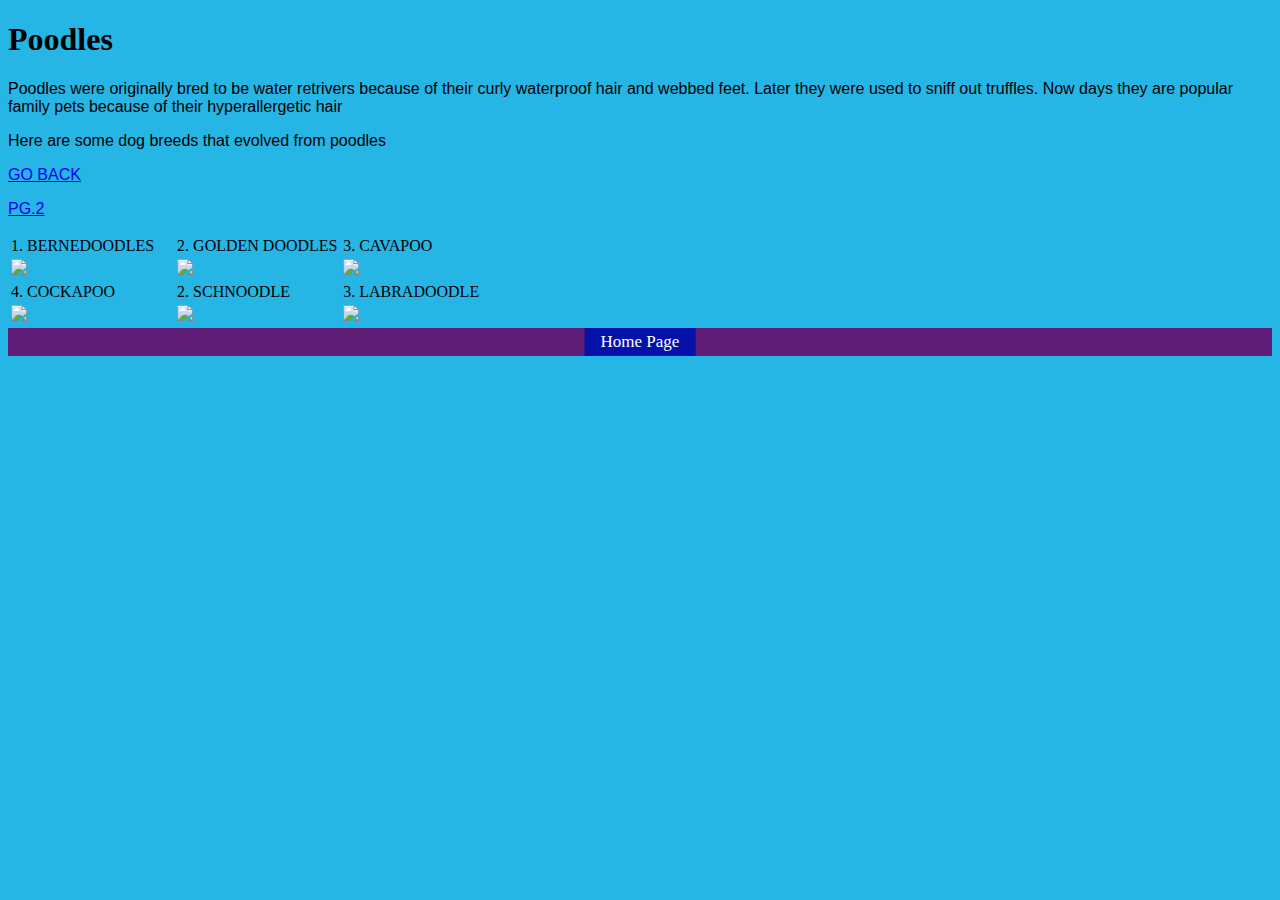
==== dog.html @ ea144bc5 "svwbr" ====
<!DOCTYPE html>
<html lang="en-US">
    <head>
        <meta charset="utf-8"/>
        <title>Dogs & Puppies</title>
        <link rel="stylesheet" href="index.css">
    </head>
   <body style="background-color: rgb(37, 182, 230);">
       
        <H1>
            Poodles 
        </H1>
        <p> 
            Poodles were originally bred to be water retrivers because of their curly waterproof hair and webbed feet. Later they were used to sniff out truffles. Now days they are popular family pets because of their hyperallergetic hair 
        </p>
        <p>
            Here are some dog breeds that evolved from poodles
        </p>

        <table>
            <tr>
              <td>1. BERNEDOODLES </td>
              <td>2. GOLDEN DOODLES</td>
              <td> 3. CAVAPOO</td>
            </tr>
                <td><img src="https://i.pinimg.com/originals/8a/78/bc/8a78bc8eb796a1cf3f9094011a2c1a1d.jpg" ></td>
              <td><img src="https://th.bing.com/th/id/OIP.jB_UgrkX4hd9w2OB9hR55AAAAA?rs=1&pid=ImgDetMain" ></td>
             <td><img src="https://i.pinimg.com/originals/fd/5a/b3/fd5ab3947044f9ed9570ab20f5e71a50.jpg" ></td>
                
            
            </tr>
            <tr>
                <td> 4. COCKAPOO </td>
                <td>2. SCHNOODLE</td>
                <td> 3. LABRADOODLE</td>
              </tr>
              <td><img src="https://th.bing.com/th/id/OIP.-J4PTjEgucdu3LLgyYVjHwHaE7?rs=1&pid=ImgDetMain">
              </td>
              <td><img src="https://img.dog-learn.com/dog-breeds/schnoodle/schnoodle-i3.jpg">
              </td>
              <td><img src="https://dogster.com/wp-content/uploads/2024/03/Miniature-Labradoodle_Max-Broadley_Shutterstock.jpg" >
              </td>
              <a href="index.html"><p>GO BACK</p></a><a href="dog2.html"><p>PG.2</p></a>
            </table>
              <!-- Top navigation -->
<div class="topnav">

    <!-- Centered link -->
    <div class="topnav-centered">
      <a href="inhttps://talktodogs.com/wp-content/uploads/2021/01/Cute-Black-Poodle-Pup.jpg" class="active">Home Page</a>
    </div>
  
    <!-- Left-aligned links (default) -->
    <a href="index.html"> </a>
    <a href="#contact"> </a>
  
    <!-- Right-aligned links -->
    <div class="topnav-right">
      <a href="#search"> </a>
      <a href="#about"> </a>
    </div>
  
  </div>
        

        

    </body>
</html>
---- index.css ----
@font-face{
    font-family: funfont;
    src: url(font.ttf);
    }
P {
    
    font-family:Arial, Helvetica, sans-serif
}
img {
    width: 50%;
}
td {
    width: 33%;
}
tr {
    width: 100%;
}
/* Add a black background color to the top navigation */
.topnav {
    position: relative;
    background-color: #5d1c76;
    overflow: hidden;
  }
  
  /* Style the links inside the navigation bar */
  .topnav a {
    float: left;
    color: #f2f2f2;
    text-align: center;
    padding: 14px 16px;
    text-decoration: none;
    font-size: 17px;
  }
  
  /* Change the color of links on hover */
  .topnav a:hover {
    background-color: #ddd;
    color: rgb(229, 86, 189);
  }
  
  /* Add a color to the active/current link */
  .topnav a.active {
    background-color: #0412aa;
    color: white;
  }
  
  /* Centered section inside the top navigation */
  .topnav-centered a {
    float: none;
    position: absolute;
    top: 50%;
    left: 50%;
    transform: translate(-50%, -50%);
  }
  
  /* Right-aligned section inside the top navigation */
  .topnav-right {
    float: right;
  }
  
  /* Responsive navigation menu - display links on top of each other instead of next to each other (for mobile devices) */
  @media screen and (max-width: 600px) {
    .topnav a, .topnav-right {
      float: none;
      display: block;
    }
  
    .topnav-centered a {
      position: relative;
      top: 0;
      left: 0;
      transform: none;
    }
  }
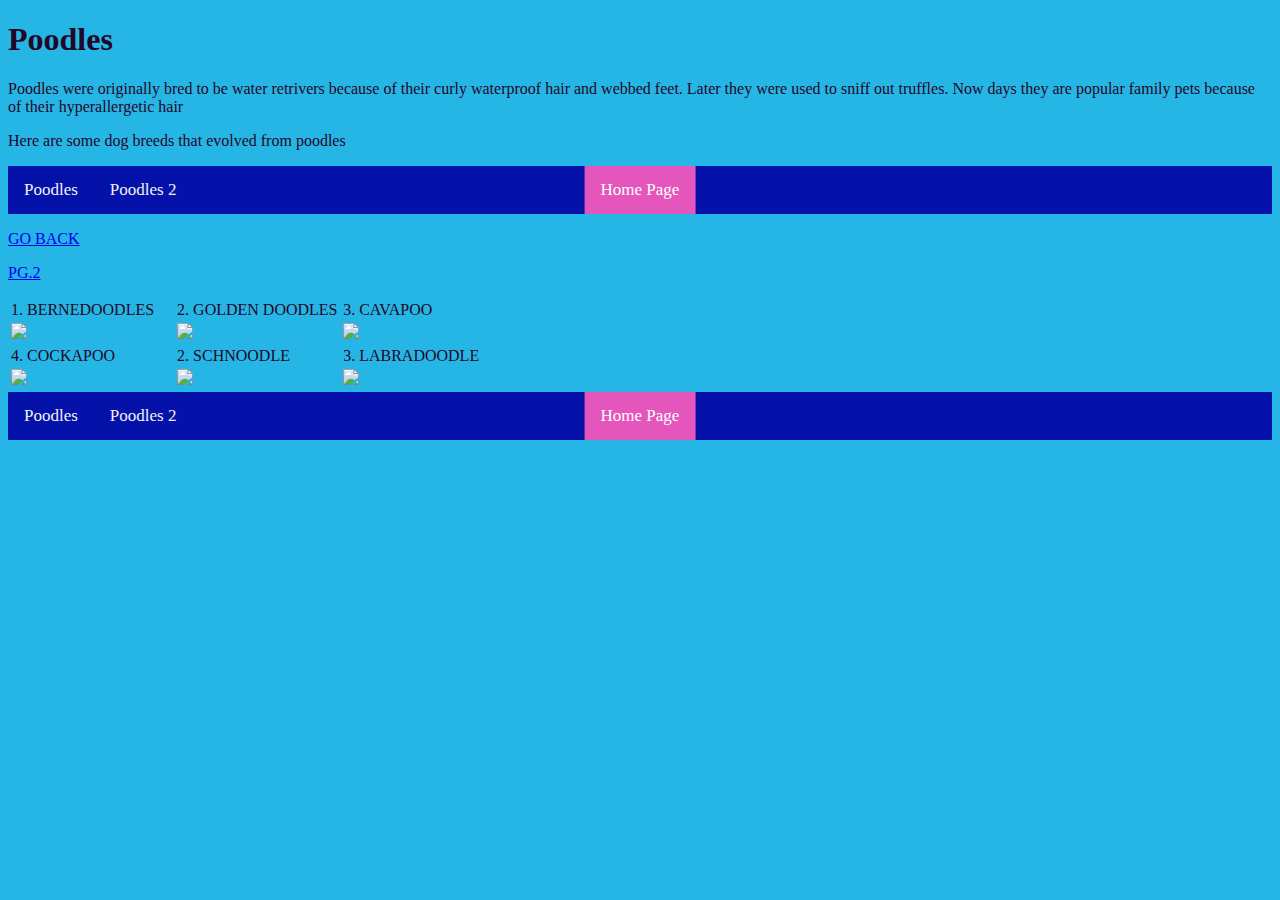
==== commit 269ce334: "gfcjvuvhbkjhv" ====
--- a/dog.html
+++ b/dog.html
@@ -4,9 +4,13 @@
         <meta charset="utf-8"/>
         <title>Dogs & Puppies</title>
         <link rel="stylesheet" href="index.css">
+        <script src="https://code.jquery-3.6.4.min.js"></script>
+        <script src="index.js"></script>
     </head>
    <body style="background-color: rgb(37, 182, 230);">
        
+
+    
         <H1>
             Poodles 
         </H1>
@@ -16,7 +20,27 @@
         <p>
             Here are some dog breeds that evolved from poodles
         </p>
+              <!-- Top navigation -->
+              <div class="topnav">
 
+                <!-- Centered link -->
+                <div class="topnav-centered">
+                  <a href="index.html" class="active">Home Page</a>
+                </div>
+              
+                <!-- Left-aligned links (default) -->
+                <a href="dog.html"> Poodles </a>
+                <a href="dog2.html"> Poodles 2</a>
+              
+                <!-- Right-aligned links -->
+                <div class="topnav-right">
+                  <a href="#search"> </a>
+                  <a href="#about"> </a>
+                </div>
+              
+              </div>
+                    
+            
         <table>
             <tr>
               <td>1. BERNEDOODLES </td>
@@ -47,12 +71,12 @@
 
     <!-- Centered link -->
     <div class="topnav-centered">
-      <a href="inhttps://talktodogs.com/wp-content/uploads/2021/01/Cute-Black-Poodle-Pup.jpg" class="active">Home Page</a>
+      <a href="index.html" class="active">Home Page</a>
     </div>
   
     <!-- Left-aligned links (default) -->
-    <a href="index.html"> </a>
-    <a href="#contact"> </a>
+    <a href="dog.html"> Poodles </a>
+    <a href="dog2.html"> Poodles 2</a>
   
     <!-- Right-aligned links -->
     <div class="topnav-right">
--- a/index.css
+++ b/index.css
@@ -1,13 +1,31 @@
-@font-face{
-    font-family: funfont;
-    src: url(font.ttf);
-    }
-P {
-    
-    font-family:Arial, Helvetica, sans-serif
+@keyframes stretch {
+  0% { background-color: pink;}
+  25% { background-color: rgb(220, 28, 159);}
+  50% { background-color: rgb(207, 50, 205);}
+  75% { background-color: rgb(103, 74, 198);}
+  100% { background-color: rgb(21, 0, 248);}
 }
 img {
     width: 50%;
+}
+body {
+    background-color: #c837b9;
+    color: rgb(34, 7, 39);
+    
+}
+
+.green {
+  animation-name: stretch;
+    animation-duration: 10s;
+    animation-iteration-count: infinite;
+    animation-timing-function: linear;
+    animation-delay: 0ms;
+}
+
+body.dark-mode{
+    background-color: #333;
+    color: aqua;
+    
 }
 td {
     width: 33%;
@@ -18,7 +36,7 @@
 /* Add a black background color to the top navigation */
 .topnav {
     position: relative;
-    background-color: #5d1c76;
+    background-color: #0412aa;
     overflow: hidden;
   }
   
@@ -40,7 +58,7 @@
   
   /* Add a color to the active/current link */
   .topnav a.active {
-    background-color: #0412aa;
+    background-color: rgb(229, 86, 189);
     color: white;
   }
   
@@ -71,4 +89,62 @@
       left: 0;
       transform: none;
     }
-  }+  }
+
+  /* Add a black background color to the top navigation */
+.topnav2 {
+  position: relative;
+  background-color: #ec8338;
+  overflow: hidden;
+}
+
+/* Style the links inside the navigation bar */
+.topnav2 a {
+  float: left;
+  color: #000000;
+  text-align: center;
+  padding: 14px 16px;
+  text-decoration: none;
+  font-size: 17px;
+}
+
+/* Change the color of links on hover */
+.topnav2 a:hover {
+  background-color: #f3f788;
+  color: rgb(229, 86, 193);
+}
+
+/* Add a color to the active/current link */
+.topnav2 a.active {
+  background-color: rgb(255, 251, 36);
+  color: rgb(0, 0, 0);
+}
+
+/* Centered section inside the top navigation */
+.topnav2-centered a {
+  float: none;
+  position: absolute;
+  top: 50%;
+  left: 50%;
+  transform: translate(-50%, -50%);
+}
+
+/* Right-aligned section inside the top navigation */
+.topnav2-right {
+  float: right;
+}
+
+/* Responsive navigation menu - display links on top of each other instead of next to each other (for mobile devices) */
+@media screen and (max-width: 600px) {
+  .topnav2 a, .topnav-right {
+    float: none;
+    display: block;
+  }
+
+  .topnav2-centered a {
+    position: relative;
+    top: 0;
+    left: 0;
+    transform: none;
+  }
+}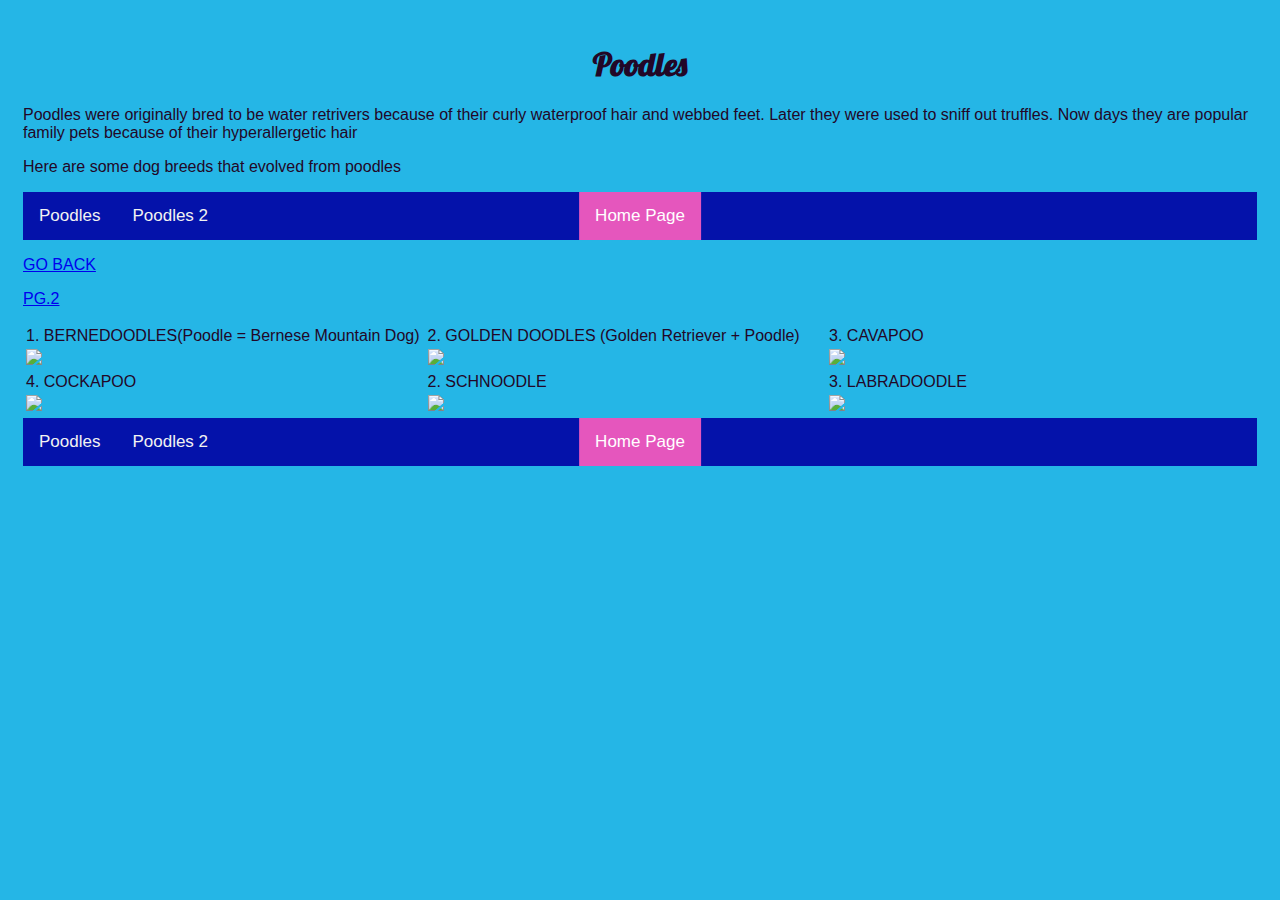
==== commit 90a05bf1: "dfgfdnghmfh," ====
--- a/dog.html
+++ b/dog.html
@@ -6,10 +6,9 @@
         <link rel="stylesheet" href="index.css">
         <script src="https://code.jquery-3.6.4.min.js"></script>
         <script src="index.js"></script>
+        <link rel="icon" type="image/x-icon" href="dog2.png">
     </head>
    <body style="background-color: rgb(37, 182, 230);">
-       
-
     
         <H1>
             Poodles 
@@ -43,8 +42,8 @@
             
         <table>
             <tr>
-              <td>1. BERNEDOODLES </td>
-              <td>2. GOLDEN DOODLES</td>
+              <td>1. BERNEDOODLES(Poodle = Bernese Mountain Dog) </td>
+              <td>2. GOLDEN DOODLES (Golden Retriever + Poodle)</td>
               <td> 3. CAVAPOO</td>
             </tr>
                 <td><img src="https://i.pinimg.com/originals/8a/78/bc/8a78bc8eb796a1cf3f9094011a2c1a1d.jpg" ></td>
--- a/index.css
+++ b/index.css
@@ -5,13 +5,27 @@
   75% { background-color: rgb(103, 74, 198);}
   100% { background-color: rgb(21, 0, 248);}
 }
+@font-face {
+  font-family: Title;
+  src: url(Lobster-Regular.ttf);
+}
+@font-face {
+  font-family: Noto;
+  src: url(LobsterTwo-Regular.ttf);
+}
 img {
     width: 50%;
 }
 body {
     background-color: #c837b9;
     color: rgb(34, 7, 39);
-    
+ font-family: Arial, Helvetica, sans-serif; 
+  padding: 15px;  
+}
+p {
+}
+h4{
+  text-align: center;
 }
 
 .green {
@@ -147,4 +161,77 @@
     left: 0;
     transform: none;
   }
-}+}
+
+h1 {
+  text-align: center;
+  font-family: Title;
+  width: 100%;
+
+}
+
+.titlepage {
+  background-color: #62c1f4;
+  box-shadow: 3px 3px 3px#381dd2;
+  border-style:groove;
+  border-width: 10px;
+  border-color: #0412aa;
+}
+
+  /* Add a black background color to the top navigation */
+  .topnav3 {
+    position: relative;
+    background-color: #c300ff;
+    overflow: hidden;
+  }
+  
+  /* Style the links inside the navigation bar */
+  .topnav3 a {
+    float: left;
+    color: #000000;
+    text-align: center;
+    padding: 14px 16px;
+    text-decoration: none;
+    font-size: 17px;
+  }
+  
+  /* Change the color of links on hover */
+  .topnav3 a:hover {
+    background-color: #0000ff;
+    color: rgb(255, 59, 206);
+  }
+  
+  /* Add a color to the active/current link */
+  .topnav3 a.active {
+    background-color: rgb(255, 254, 175);
+    color: rgb(0, 0, 0);
+  }
+  
+  /* Centered section inside the top navigation */
+  .topnav3-centered a {
+    float: none;
+    position: absolute;
+    top: 50%;
+    left: 50%;
+    transform: translate(-50%, -50%);
+  }
+  
+  /* Right-aligned section inside the top navigation */
+  .topnav3-right {
+    float: right;
+  }
+  
+  /* Responsive navigation menu - display links on top of each other instead of next to each other (for mobile devices) */
+  @media screen and (max-width: 600px) {
+    .topnav3 a, .topnav-right {
+      float: none;
+      display: block;
+    }
+  
+    .topnav3-centered a {
+      position: relative;
+      top: 0;
+      left: 0;
+      transform: none;
+    }
+  }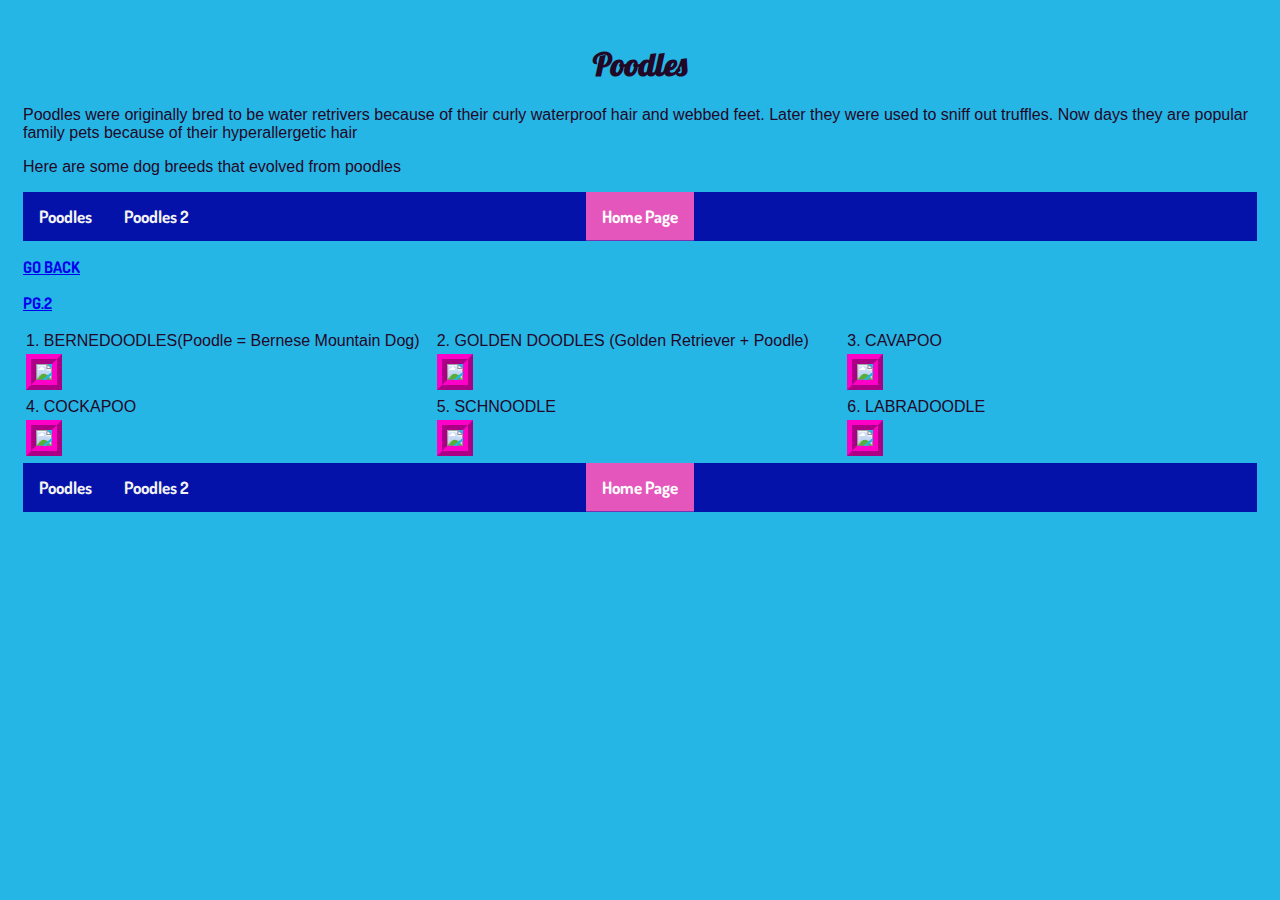
==== commit a8d98ada: "ydtvkyjvhkb" ====
--- a/dog.html
+++ b/dog.html
@@ -44,24 +44,24 @@
             <tr>
               <td>1. BERNEDOODLES(Poodle = Bernese Mountain Dog) </td>
               <td>2. GOLDEN DOODLES (Golden Retriever + Poodle)</td>
-              <td> 3. CAVAPOO</td>
+              <td>3. CAVAPOO</td>
             </tr>
-                <td><img src="https://i.pinimg.com/originals/8a/78/bc/8a78bc8eb796a1cf3f9094011a2c1a1d.jpg" ></td>
-              <td><img src="https://th.bing.com/th/id/OIP.jB_UgrkX4hd9w2OB9hR55AAAAA?rs=1&pid=ImgDetMain" ></td>
-             <td><img src="https://i.pinimg.com/originals/fd/5a/b3/fd5ab3947044f9ed9570ab20f5e71a50.jpg" ></td>
+                <td><img src="https://i.pinimg.com/originals/8a/78/bc/8a78bc8eb796a1cf3f9094011a2c1a1d.jpg" style="border-color: #ff00c8;" ></td>
+              <td><img src="https://th.bing.com/th/id/OIP.jB_UgrkX4hd9w2OB9hR55AAAAA?rs=1&pid=ImgDetMain" style="border-color: #ff00c8;"></td>
+             <td><img src="https://i.pinimg.com/originals/fd/5a/b3/fd5ab3947044f9ed9570ab20f5e71a50.jpg" style="border-color: #ff00c8;"></td>
                 
             
             </tr>
             <tr>
                 <td> 4. COCKAPOO </td>
-                <td>2. SCHNOODLE</td>
-                <td> 3. LABRADOODLE</td>
+                <td> 5. SCHNOODLE</td>
+                <td> 6. LABRADOODLE</td>
               </tr>
-              <td><img src="https://th.bing.com/th/id/OIP.-J4PTjEgucdu3LLgyYVjHwHaE7?rs=1&pid=ImgDetMain">
+              <td><img src="https://th.bing.com/th/id/OIP.-J4PTjEgucdu3LLgyYVjHwHaE7?rs=1&pid=ImgDetMain" style="border-color: #ff00c8;">
               </td>
-              <td><img src="https://img.dog-learn.com/dog-breeds/schnoodle/schnoodle-i3.jpg">
+              <td><img src="https://img.dog-learn.com/dog-breeds/schnoodle/schnoodle-i3.jpg" style="border-color: #ff00c8;">
               </td>
-              <td><img src="https://dogster.com/wp-content/uploads/2024/03/Miniature-Labradoodle_Max-Broadley_Shutterstock.jpg" >
+              <td><img src="https://dogster.com/wp-content/uploads/2024/03/Miniature-Labradoodle_Max-Broadley_Shutterstock.jpg"style="border-color: #ff00c8;" >
               </td>
               <a href="index.html"><p>GO BACK</p></a><a href="dog2.html"><p>PG.2</p></a>
             </table>
--- a/index.css
+++ b/index.css
@@ -5,6 +5,16 @@
   75% { background-color: rgb(103, 74, 198);}
   100% { background-color: rgb(21, 0, 248);}
 }
+
+
+@keyframes colors {
+  0% { color: pink;}
+  25% { color: rgb(220, 28, 159);}
+  50% { color: rgb(207, 50, 205);}
+  75% { color: rgb(103, 74, 198);}
+  100% { color: rgb(21, 0, 248);}
+}
+
 @font-face {
   font-family: Title;
   src: url(Lobster-Regular.ttf);
@@ -13,8 +23,57 @@
   font-family: Noto;
   src: url(LobsterTwo-Regular.ttf);
 }
+@font-face {
+  font-family: Dosis;
+  src: url(Dosis-VariableFont_wght.ttf);
+}
+
+
+@keyframes drop-in {
+  from {
+    transform:
+      rotate(-30deg) translateY(-100%);
+    opacity: 0;
+  }
+  to {
+    transform:
+      rotate(0deg) translateY(0%);
+    opacity: 1;
+  }
+}
+
+@keyframes grow-and-shrink {
+  0% {
+    transform: scale(1);
+  }
+  100% {
+    transform: scale(0.9);
+  }
+}
+
+@keyframes slide-in {
+  from {
+    transform: translateX(-100%);
+  }
+  to {
+    transform: translateX(0%);
+  }
+}
+
+
+.ggg {
+  animation: grow-and-shrink 2000ms;
+    animation-timing-function: ease-in-out;
+    animation-iteration-count: infinite;
+    animation-direction: alternate;
+}
+
 img {
-    width: 50%;
+    width: 60%;
+    border-style: ridge;
+    border-width: 10px;
+    border-color: #1900ff;
+    
 }
 body {
     background-color: #c837b9;
@@ -22,8 +81,7 @@
  font-family: Arial, Helvetica, sans-serif; 
   padding: 15px;  
 }
-p {
-}
+
 h4{
   text-align: center;
 }
@@ -41,8 +99,14 @@
     color: aqua;
     
 }
+table{
+  width: 100%;
+  
+}
 td {
-    width: 33%;
+  width: 33%;
+    
+    
 }
 tr {
     width: 100%;
@@ -52,6 +116,7 @@
     position: relative;
     background-color: #0412aa;
     overflow: hidden;
+    animation: slide-in 2000ms;
   }
   
   /* Style the links inside the navigation bar */
@@ -62,12 +127,14 @@
     padding: 14px 16px;
     text-decoration: none;
     font-size: 17px;
+    animation: slide-in 2000ms;
   }
   
   /* Change the color of links on hover */
   .topnav a:hover {
     background-color: #ddd;
     color: rgb(229, 86, 189);
+    
   }
   
   /* Add a color to the active/current link */
@@ -83,11 +150,17 @@
     top: 50%;
     left: 50%;
     transform: translate(-50%, -50%);
+    animation: slide-in 2000ms;
+  }
+  a {
+    font-family: Dosis;
+    font-weight: 700;
   }
   
   /* Right-aligned section inside the top navigation */
   .topnav-right {
     float: right;
+    animation: slide-in 2000ms;
   }
   
   /* Responsive navigation menu - display links on top of each other instead of next to each other (for mobile devices) */
@@ -95,6 +168,7 @@
     .topnav a, .topnav-right {
       float: none;
       display: block;
+      animation: slide-in 2000ms;
     }
   
     .topnav-centered a {
@@ -102,14 +176,18 @@
       top: 0;
       left: 0;
       transform: none;
+      animation: slide-in 2000ms;
     }
   }
+
+
 
   /* Add a black background color to the top navigation */
 .topnav2 {
   position: relative;
   background-color: #ec8338;
   overflow: hidden;
+  animation: slide-in 2000ms;
 }
 
 /* Style the links inside the navigation bar */
@@ -120,18 +198,21 @@
   padding: 14px 16px;
   text-decoration: none;
   font-size: 17px;
+  animation: slide-in 2000ms;
 }
 
 /* Change the color of links on hover */
 .topnav2 a:hover {
   background-color: #f3f788;
   color: rgb(229, 86, 193);
+  animation: slide-in 2000ms;
 }
 
 /* Add a color to the active/current link */
 .topnav2 a.active {
   background-color: rgb(255, 251, 36);
   color: rgb(0, 0, 0);
+  animation: slide-in 2000ms;
 }
 
 /* Centered section inside the top navigation */
@@ -146,6 +227,7 @@
 /* Right-aligned section inside the top navigation */
 .topnav2-right {
   float: right;
+  animation: slide-in 2000ms;
 }
 
 /* Responsive navigation menu - display links on top of each other instead of next to each other (for mobile devices) */
@@ -153,6 +235,7 @@
   .topnav2 a, .topnav-right {
     float: none;
     display: block;
+    animation: slide-in 2000ms;
   }
 
   .topnav2-centered a {
@@ -160,6 +243,7 @@
     top: 0;
     left: 0;
     transform: none;
+    animation: slide-in 2000ms;
   }
 }
 
@@ -171,6 +255,8 @@
 }
 
 .titlepage {
+  animation: colors 2000ms;
+  animation-iteration-count: infinite;
   background-color: #62c1f4;
   box-shadow: 3px 3px 3px#381dd2;
   border-style:groove;
@@ -183,6 +269,7 @@
     position: relative;
     background-color: #c300ff;
     overflow: hidden;
+    animation: slide-in 2000ms;
   }
   
   /* Style the links inside the navigation bar */
@@ -193,6 +280,7 @@
     padding: 14px 16px;
     text-decoration: none;
     font-size: 17px;
+    animation: slide-in 2000ms;
   }
   
   /* Change the color of links on hover */
@@ -214,11 +302,13 @@
     top: 50%;
     left: 50%;
     transform: translate(-50%, -50%);
+    animation: slide-in 2000ms;
   }
   
   /* Right-aligned section inside the top navigation */
   .topnav3-right {
     float: right;
+    animation: slide-in 2000ms;
   }
   
   /* Responsive navigation menu - display links on top of each other instead of next to each other (for mobile devices) */
@@ -233,5 +323,6 @@
       top: 0;
       left: 0;
       transform: none;
+      animation: slide-in 2000ms;
     }
   }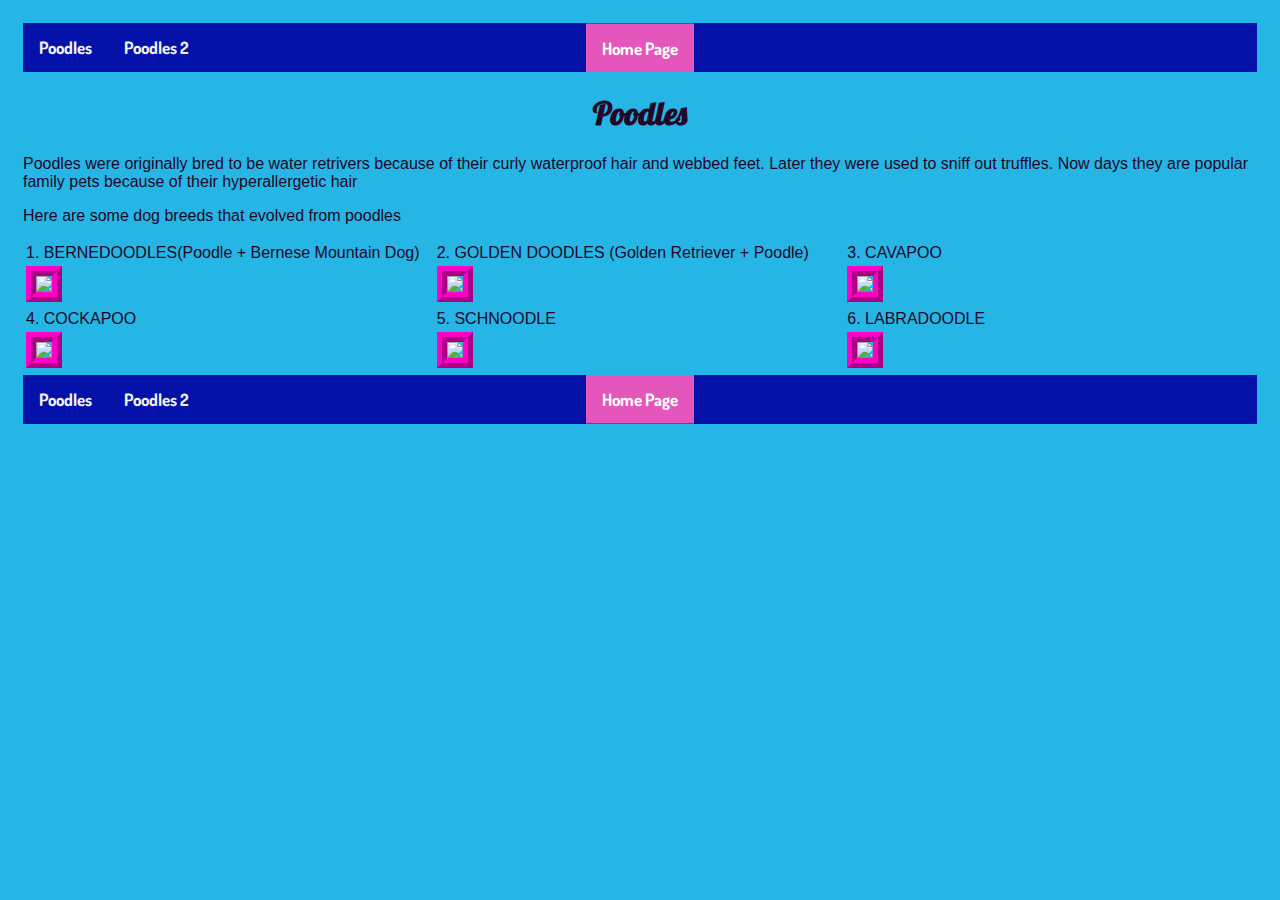
==== commit e25f5f7f: "wek,jecb;qerjvn" ====
--- a/dog.html
+++ b/dog.html
@@ -9,17 +9,7 @@
         <link rel="icon" type="image/x-icon" href="dog2.png">
     </head>
    <body style="background-color: rgb(37, 182, 230);">
-    
-        <H1>
-            Poodles 
-        </H1>
-        <p> 
-            Poodles were originally bred to be water retrivers because of their curly waterproof hair and webbed feet. Later they were used to sniff out truffles. Now days they are popular family pets because of their hyperallergetic hair 
-        </p>
-        <p>
-            Here are some dog breeds that evolved from poodles
-        </p>
-              <!-- Top navigation -->
+    <!-- Top navigation -->
               <div class="topnav">
 
                 <!-- Centered link -->
@@ -38,11 +28,21 @@
                 </div>
               
               </div>
+        <H1>
+            Poodles 
+        </H1>
+        <p> 
+            Poodles were originally bred to be water retrivers because of their curly waterproof hair and webbed feet. Later they were used to sniff out truffles. Now days they are popular family pets because of their hyperallergetic hair 
+        </p>
+        <p>
+            Here are some dog breeds that evolved from poodles
+        </p>
+              
                     
             
         <table>
             <tr>
-              <td>1. BERNEDOODLES(Poodle = Bernese Mountain Dog) </td>
+              <td>1. BERNEDOODLES(Poodle + Bernese Mountain Dog) </td>
               <td>2. GOLDEN DOODLES (Golden Retriever + Poodle)</td>
               <td>3. CAVAPOO</td>
             </tr>
@@ -63,7 +63,7 @@
               </td>
               <td><img src="https://dogster.com/wp-content/uploads/2024/03/Miniature-Labradoodle_Max-Broadley_Shutterstock.jpg"style="border-color: #ff00c8;" >
               </td>
-              <a href="index.html"><p>GO BACK</p></a><a href="dog2.html"><p>PG.2</p></a>
+            
             </table>
               <!-- Top navigation -->
 <div class="topnav">
